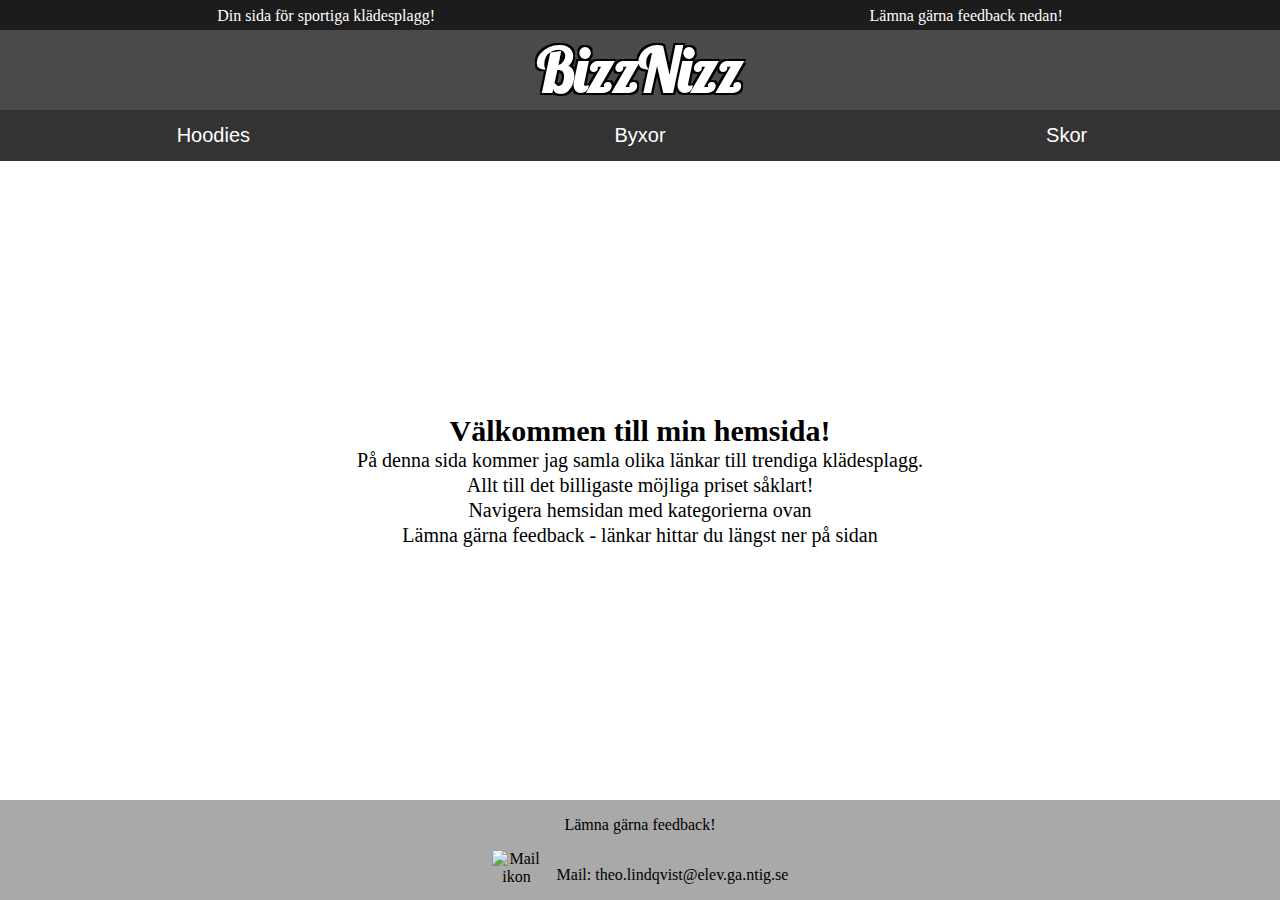
==== index.html @ 2490b670 "BizzNizz" ====
<!DOCTYPE html>
<html lang="en">

<head>
    <meta charset="UTF-8">
    <meta http-equiv="X-UA-Compatible" content="IE=edge">
    <meta name="viewport" content="width=device-width, initial-scale=1.0">
    <title>Document</title>
    <link rel="stylesheet" href="./style.css">
</head>

<body>
    <header>
      <div class="topscreen">
        <p>Din sida för sportiga klädesplagg!</p>
        <p>Lämna gärna feedback nedan!</p>
      </div>
        <a class="logo" href="#"><h1>BizzNizz</h1></a>
    </header>

    <nav>
        <div class="navbar">
            <div class="dropdown">
                <button class="dropbtn">Hoodies
                <i class="fa fa-caret-down"></i>
              </button>
              <div class="dropdown-content">
                <a class="pic1" href="./nikehoodies.html"><img src="https://cdn.shopify.com/s/files/1/0538/9280/8895/files/Nike_2x_cf11383e-20ca-4eda-a2cc-b3cb8791ed7b.png?v=1629120807" alt="Nike logga" width="100"></a>
                <a class="pic2" href="./trapstarhoodies.html"><img src="http://cdn.shopify.com/s/files/1/1471/7880/collections/trapstar_1200x1200.png?v=1611958978" alt="Trapstar logga" width="100"></a>
                <a class="pic3" href="./hoodrichhoodies.html"><img src="./hoodrich.png" alt="Hoodrich logga" width="100"></a>
                <a class="pic4" href="./armanihoodies.html"><img src="https://brandlogos.net/wp-content/uploads/2022/03/ea7_emporio_armani-logo-brandlogos.net_.png" alt="EA7 logga" width="100"></a>
              </div>
            </div>
            <div class="dropdown">
                <button class="dropbtn">Byxor
                <i class="fa fa-caret-down"></i>
              </button>
              <div class="dropdown-content">
                <a class="pic1" href="./nikepants.html"><img src="https://cdn.shopify.com/s/files/1/0538/9280/8895/files/Nike_2x_cf11383e-20ca-4eda-a2cc-b3cb8791ed7b.png?v=1629120807" alt="Nike logga" width="100"></a>
                <a class="pic2" href="./armanipants.html"><img src="https://brandlogos.net/wp-content/uploads/2022/03/ea7_emporio_armani-logo-brandlogos.net_.png" alt="EA7 logga" width="100"></a>
                <a class="pic3" href="./levispants.html"><img src="https://lezebre.lu/images/detailed/14/18548-levi's-vetement-logo.png" alt="Levis logga" width="100"></a>
              </div>
            </div>
            <div class="dropdown">
                <button class="dropbtn">Skor
                <i class="fa fa-caret-down"></i>
              </button>
              <div class="dropdown-content">
                <a class="pic1" href="./jordanshoes.html"><img src="https://upload.wikimedia.org/wikipedia/en/thumb/3/37/Jumpman_logo.svg/1200px-Jumpman_logo.svg.png" alt="Jordans logga" width="100"></a>
                <a class="pic2" href="./nikeshoes.html"><img src="https://cdn.shopify.com/s/files/1/0538/9280/8895/files/Nike_2x_cf11383e-20ca-4eda-a2cc-b3cb8791ed7b.png?v=1629120807" alt="Nike logga" width="100"></a>
                <a class="pic3" href="./adidasshoes.html"><img src="./adidas.png" alt="Adidas logga" width="100"></a>
              </div>
            </div>
        </div>
    </nav>

    <main>
        <div>
            <h2>Välkommen till min hemsida!</h2>
            <p>På denna sida kommer jag samla olika länkar till trendiga klädesplagg.</p>
            <p>Allt till det billigaste möjliga priset såklart!</p>
            <p>Navigera hemsidan med kategorierna ovan</p>
            <p>Lämna gärna feedback - länkar hittar du längst ner på sidan</p>
        </div>
    </main>

    <footer>
        <p>Lämna gärna feedback!</p>
        <div class="mail">
          <img src="https://www.iconpacks.net/icons/1/free-mail-icon-142-thumb.png" alt="Mail ikon" width="50">
          <p>Mail: theo.lindqvist@elev.ga.ntig.se</p>
        </div>
    </footer>
</body>

</html>
---- style.css ----
@font-face {
    font-family: Lobster;
    src: url("./Lobster-Regular.ttf");
}

@font-face {
    font-family: LobsterTwo;
    src: url("./LobsterTwo-Italic.ttf");
}

@keyframes rotateMenu {
    0% {
        transform: rotateX(-90deg)
    }

    70% {
        transform: rotateX(20deg)
    }

    100% {
        transform: rotateX(0deg)
    }
}

body {
    min-height: 100vh;
    display: grid;
    grid-template-rows: auto auto 1fr auto;
    margin: 0;
}

.topscreen {
    display: grid;
    grid-auto-flow: column;
    color: white;
    place-items: center;
    line-height: 0%;
    margin: 0;
    background-color: #1c1c1c;
    height: 30px;
}

header {
    background: #4a4a4a;
    height: 110px;
    width: 100%;
}

.logo {
    margin: 0;
    text-align: center;
    font-family: Lobster;
    font-style: normal;
    font-size: 30px;
    line-height: 0px;
    color: white;
    text-shadow: -2px -2px #000, 2px -2px #000, -2px 2px #000, 2px 2px #000;
}

.logo:hover {
    color: white;
}

nav {
    font-size: 30px;
    text-align: center;
    position: sticky;
    top: 0;
}

.navbar {
    background-color: #333;
    font-family: Arial;
    display: grid;
    grid-template-columns: 1fr 1fr 1fr;
    z-index: 1000;
}




a {
    text-decoration: none;
    color: black;
}

a:hover {
    color: blue;
}

footer {
    background: darkgray;
    text-align: center;
}

main {
    text-align: center;
    font-size: 20px;
    line-height: 5px;
    height: 100%;
    align-self: stretch;
    display: grid;
    place-items: center;
}

.browse {
    text-shadow: 0 0 1px rgba(0, 0, 0, .5);
    grid-template-columns: 1fr 1fr 1fr;
}

.current {
    background-color: darkgray;
}

.current:hover {
    color: black;
}

.brands {
    display: grid;
    grid-auto-flow: column;
    gap: 100px;

}

.mail {
    display: grid;
    grid-auto-flow: column;
    place-content: center;
    gap: 15px;
}

.picture {
    width: 150px;
    height: 200px;
    background-color: #333;
    border-radius: 10px;
    box-shadow: 4px 4px 4px 4px rgba(0, 0, 0, .2);
    overflow: hidden;
}

.card-image {
    margin-left: -22.5px;
    margin-right: auto;
    width: 50%;
    object-position: center;
}

.item {
    display: grid;
    place-items: center;
    line-height: 0%;
    margin: 0px;
}








.navbar a {
    float: left;
    font-size: 16px;
    color: white;
    text-align: center;
    padding: 14px 16px;
    text-decoration: none;
}

.dropdown .dropbtn {
    font-size: 20px;
    border: none;
    outline: none;
    padding: 14px 16px;
    background-color: inherit;
    color: white;
}

.navbar a:hover,
.dropdown:hover {
    background-color: #1c1c1c;
}

.dropdown-content {
    display: none;
    position: absolute;
    top: 100%;
    right: 0%;
    width: 100%;
    background-color: #f9f9f9;
    box-shadow: 0px 8px 16px 0px rgba(0, 0, 0, 0.2);
}

.dropdown-content a {
    float: none;
    color: black;
    padding: 12px 16px;
    text-decoration: none;
    display: auto;
}

.dropdown-content a:hover {
    background-color: #ddd;
}

.dropdown:hover .dropdown-content {
    grid-auto-flow: column;
    display: grid;
    animation: rotateMenu 300ms ease-in-out forwards;
    transform-origin: top center;
}

.brand{
    min-height: 100px;
    margin-top: 30px;
}
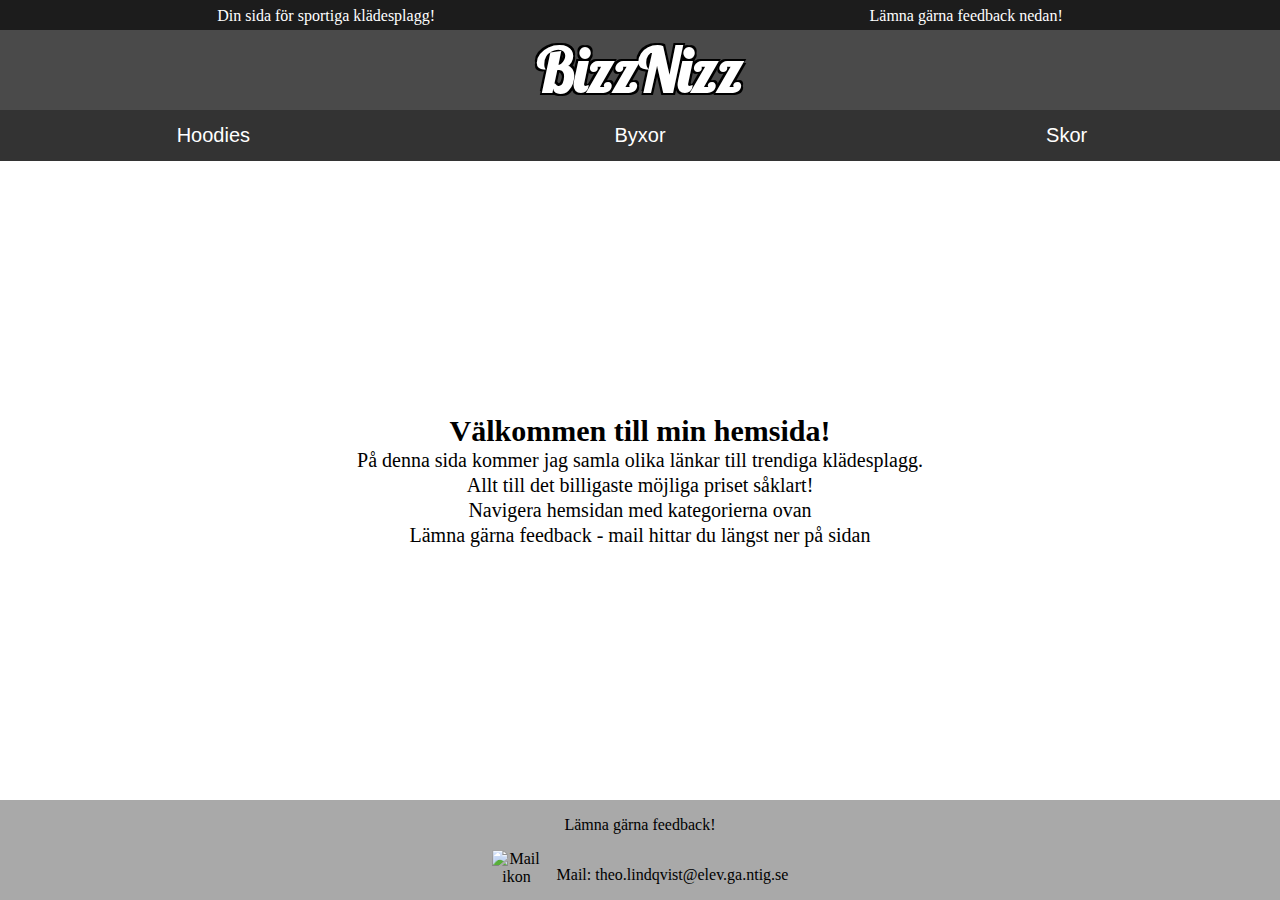
==== commit 96473548: "Added content" ====
--- a/index.html
+++ b/index.html
@@ -60,7 +60,7 @@
             <p>På denna sida kommer jag samla olika länkar till trendiga klädesplagg.</p>
             <p>Allt till det billigaste möjliga priset såklart!</p>
             <p>Navigera hemsidan med kategorierna ovan</p>
-            <p>Lämna gärna feedback - länkar hittar du längst ner på sidan</p>
+            <p>Lämna gärna feedback - mail hittar du längst ner på sidan</p>
         </div>
     </main>
 
--- a/style.css
+++ b/style.css
@@ -66,6 +66,7 @@
     text-align: center;
     position: sticky;
     top: 0;
+    z-index: 1000;
 }
 
 .navbar {
@@ -73,7 +74,6 @@
     font-family: Arial;
     display: grid;
     grid-template-columns: 1fr 1fr 1fr;
-    z-index: 1000;
 }
 
 
@@ -82,10 +82,6 @@
 a {
     text-decoration: none;
     color: black;
-}
-
-a:hover {
-    color: blue;
 }
 
 footer {
@@ -106,21 +102,6 @@
 .browse {
     text-shadow: 0 0 1px rgba(0, 0, 0, .5);
     grid-template-columns: 1fr 1fr 1fr;
-}
-
-.current {
-    background-color: darkgray;
-}
-
-.current:hover {
-    color: black;
-}
-
-.brands {
-    display: grid;
-    grid-auto-flow: column;
-    gap: 100px;
-
 }
 
 .mail {
@@ -137,6 +118,11 @@
     border-radius: 10px;
     box-shadow: 4px 4px 4px 4px rgba(0, 0, 0, .2);
     overflow: hidden;
+    transition: all .2s ease-in-out;
+}
+
+.picture:hover{
+    transform: scale(1.1);
 }
 
 .card-image {
@@ -151,6 +137,7 @@
     place-items: center;
     line-height: 0%;
     margin: 0px;
+    min-height: 200px;
 }
 
 
@@ -198,7 +185,6 @@
     color: black;
     padding: 12px 16px;
     text-decoration: none;
-    display: auto;
 }
 
 .dropdown-content a:hover {
@@ -213,6 +199,6 @@
 }
 
 .brand{
-    min-height: 100px;
+    min-height: 80px;
     margin-top: 30px;
 }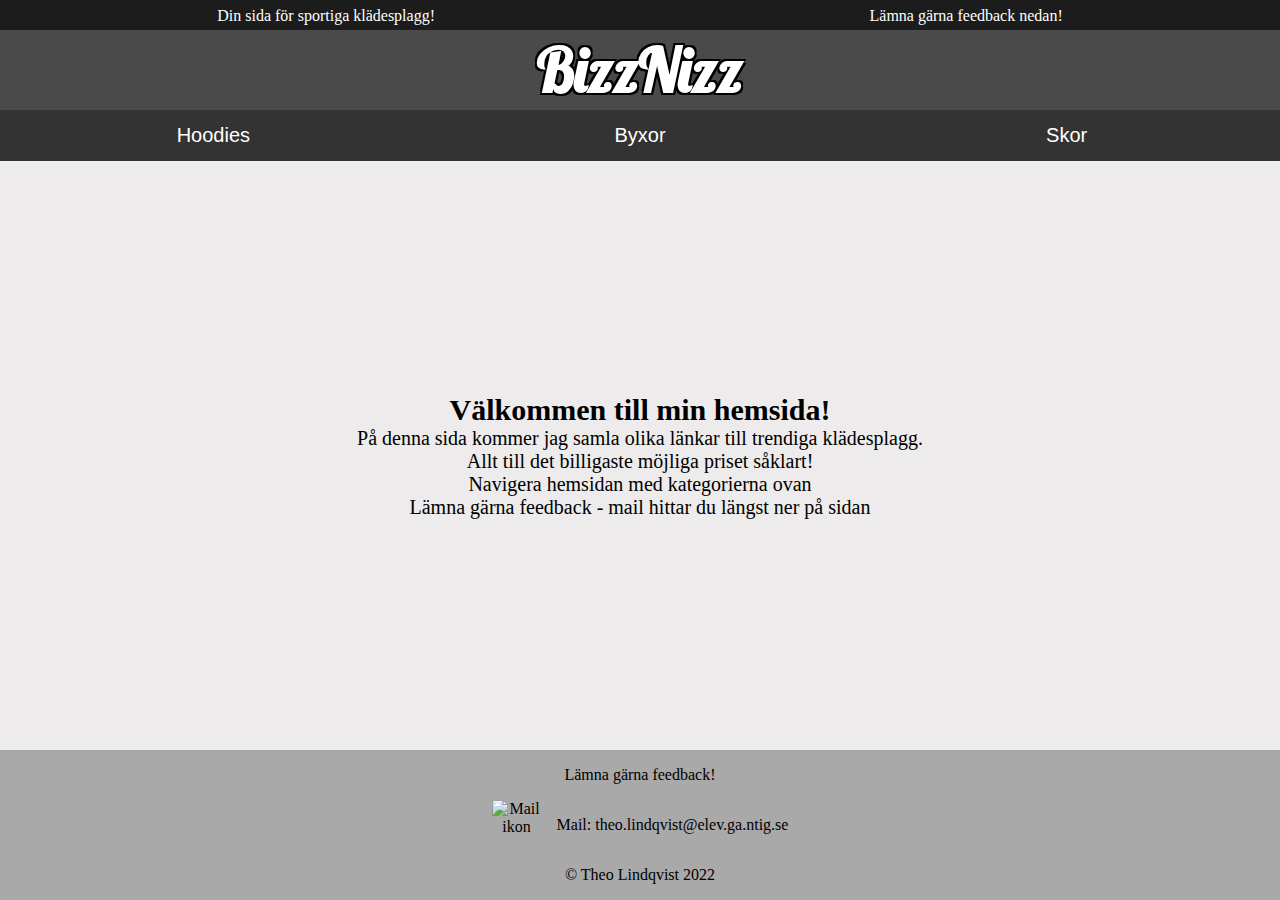
==== commit 0795d456: "Finished Project" ====
--- a/index.html
+++ b/index.html
@@ -5,7 +5,7 @@
     <meta charset="UTF-8">
     <meta http-equiv="X-UA-Compatible" content="IE=edge">
     <meta name="viewport" content="width=device-width, initial-scale=1.0">
-    <title>Document</title>
+    <title>BizzNizz</title>
     <link rel="stylesheet" href="./style.css">
 </head>
 
@@ -54,7 +54,7 @@
         </div>
     </nav>
 
-    <main>
+    <main class="homepage">
         <div>
             <h2>Välkommen till min hemsida!</h2>
             <p>På denna sida kommer jag samla olika länkar till trendiga klädesplagg.</p>
@@ -70,6 +70,7 @@
           <img src="https://www.iconpacks.net/icons/1/free-mail-icon-142-thumb.png" alt="Mail ikon" width="50">
           <p>Mail: theo.lindqvist@elev.ga.ntig.se</p>
         </div>
+        <p>© Theo Lindqvist 2022</p>
     </footer>
 </body>
 
--- a/style.css
+++ b/style.css
@@ -89,19 +89,22 @@
     text-align: center;
 }
 
+.homepage {
+    text-align: center;
+    align-self: stretch;
+    display: grid;
+    place-items: center;
+}
+
+.homepage p, h2{
+    margin: 0%;
+}
+
 main {
-    text-align: center;
     font-size: 20px;
-    line-height: 5px;
     height: 100%;
     align-self: stretch;
-    display: grid;
-    place-items: center;
-}
-
-.browse {
-    text-shadow: 0 0 1px rgba(0, 0, 0, .5);
-    grid-template-columns: 1fr 1fr 1fr;
+    background-color: rgb(237, 235, 235);
 }
 
 .mail {
@@ -134,10 +137,15 @@
 
 .item {
     display: grid;
+    grid-template-rows: 240px 7% 7%;
     place-items: center;
     line-height: 0%;
     margin: 0px;
-    min-height: 200px;
+    height: 300px;
+}
+
+.item p{
+    margin-top: -3px;
 }
 
 
@@ -199,6 +207,16 @@
 }
 
 .brand{
-    min-height: 80px;
-    margin-top: 30px;
+    background-color: white;
+    display: grid;
+    place-items: center;
+    height: 75px;
+    border-bottom: 1px solid rgb(28, 28, 28);
+}
+
+.products{
+    display: grid;
+    grid-template-columns: 1fr 1fr 1fr;
+    text-shadow: 0 0 1px rgba(0, 0, 0, .5);
+    position: top;
 }